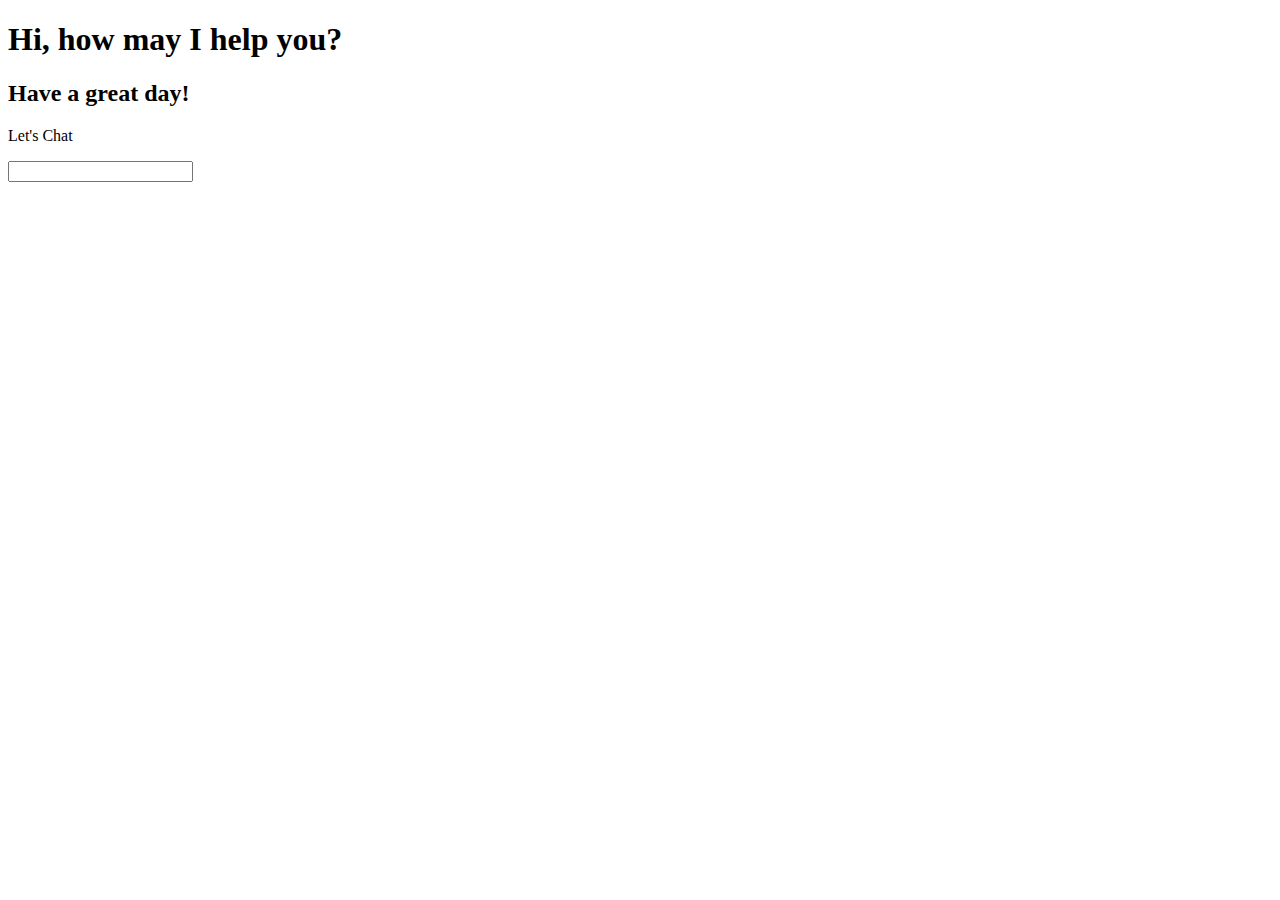
==== chatbot.html @ a316929b "Format and general layout for chat bot created" ====
<!DOCTYPE html>
<html lang="en">
<head>
    <meta charset="UTF-8">
    <meta name="viewport" content="width=device-width, initial-scale=1.0">
    <title>ChatBot</title>
</head>
<body>
    <div class="box">
        <div class="top">
            <h1>Hi, how may I help you? </h1>
        </div>
        <div class="mid">
            <div class="chat">
                <h2>Have a great day!</h2>
                <p id="chatlog">Let's Chat</p>
            </div>
        </div>
        <div class="input">
            <input type="text" onkeydown="if(event.keycode == 13){talk()} placeholder="Type your Question">
        </div>
    </div>
</body>
</html>
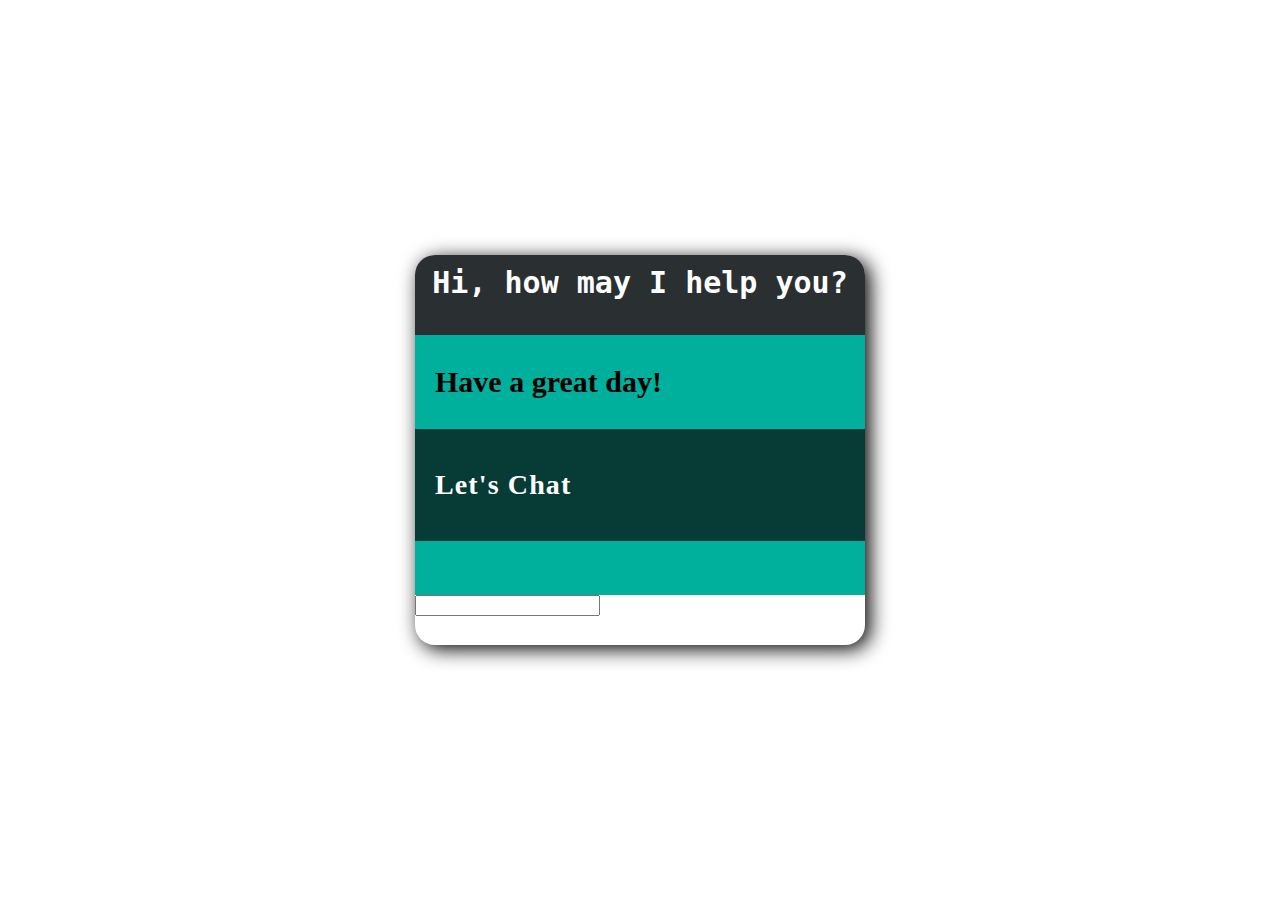
==== commit 18f449b6: "Styling add to chatbot" ====
--- a/chatbot.html
+++ b/chatbot.html
@@ -4,6 +4,7 @@
     <meta charset="UTF-8">
     <meta name="viewport" content="width=device-width, initial-scale=1.0">
     <title>ChatBot</title>
+    <link href="chatbot.css" rel="stylesheet" type="text/css">
 </head>
 <body>
     <div class="box">
--- a/chatbot.css
+++ b/chatbot.css
@@ -0,0 +1,56 @@
+body {
+  margin: 0;
+  padding: 0;
+  width: 100%;
+  height: 100vh;
+  overflow: hidden;
+  position: relative;
+}
+.box {
+  width: 450px;
+  height: 390px;
+  box-shadow: 5px 4px 20px #000;
+  position: absolute;
+  top: 50%;
+  left: 50%;
+  transform: translate(-50%, -50%);
+  border-radius: 20px;
+}
+.top {
+  width: 100%;
+  height: 80px;
+  background: #2a2f32;
+  border-top-left-radius: 20px;
+  border-top-right-radius: 20px;
+}
+.top h1 {
+  margin: 0;
+  font-size: 30px;
+  color: #fff;
+  padding-top: 10px;
+  text-align: center;
+  font-family: monospace;
+}
+.mid {
+  width: 100%;
+  height: 260px;
+  background: #00af9c;
+}
+.mid .chat {
+  width: 100%;
+}
+.mid .chat h2 {
+  margin: 0;
+  font-size: 30px;
+  color: #000;
+  padding: 30px 20px;
+}
+.mid .chat p {
+  margin: 0;
+  font-size: 28px;
+  background: #063b36;
+  padding: 40px 20px;
+  color: #fff;
+  font-weight: 600;
+  letter-spacing: 0.04em;
+}
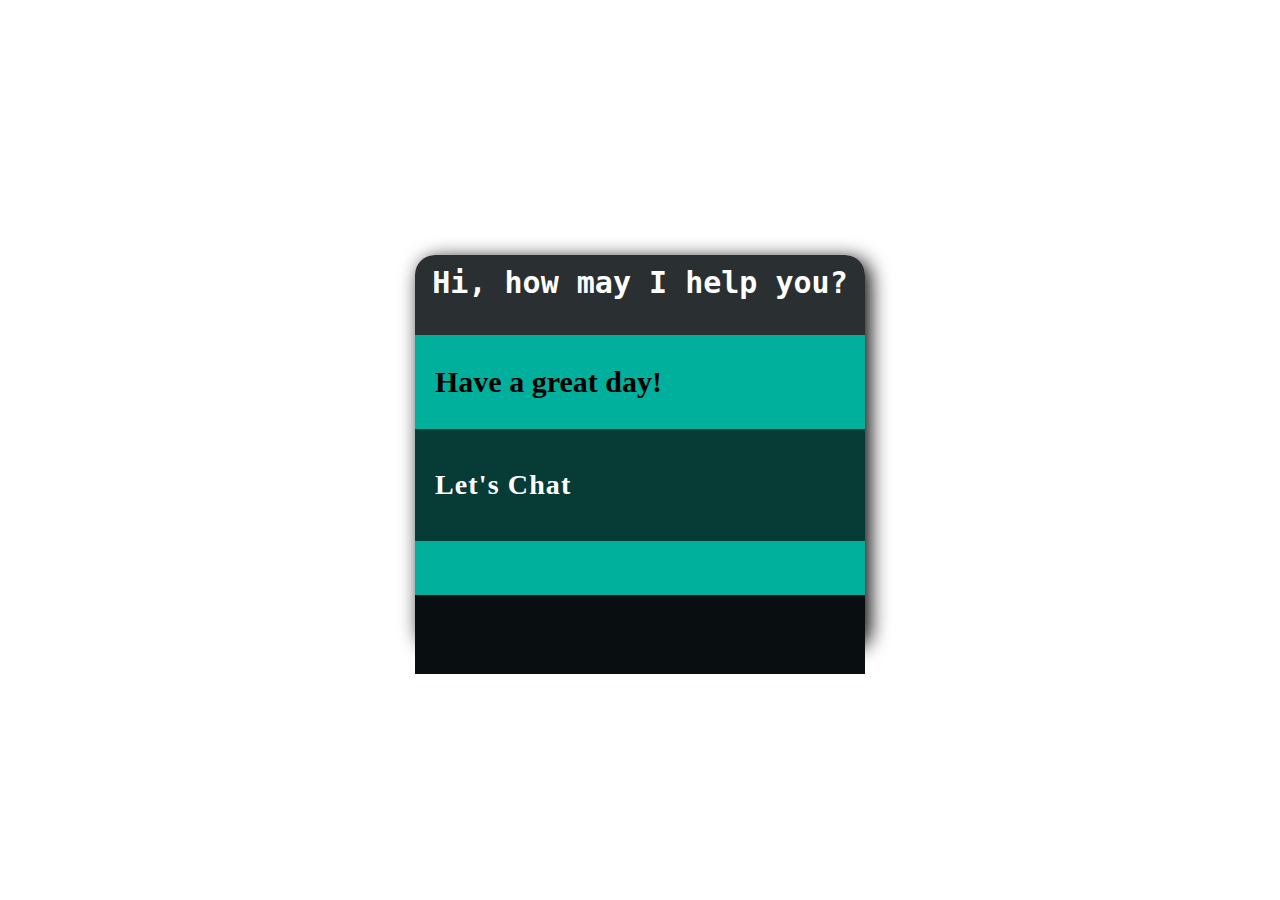
==== commit 0c14b25c: "Working through javascript bugs" ====
--- a/chatbot.html
+++ b/chatbot.html
@@ -18,7 +18,7 @@
             </div>
         </div>
         <div class="input">
-            <input type="text" onkeydown="if(event.keycode == 13){talk()} placeholder="Type your Question">
+            <input id="userBox" type="text" onkeydown="if(event.keyCode == 13){talk()} placeholder="Please type your question here">
         </div>
     </div>
 </body>
--- a/chatbot.css
+++ b/chatbot.css
@@ -54,3 +54,20 @@
   font-weight: 600;
   letter-spacing: 0.04em;
 }
+.input {
+  width: 100%;
+  height: 79px;
+  overflow: hidden;
+}
+.input input {
+  width: 100%;
+  height: 79px;
+  outline: none;
+  border: none;
+  padding-left: 30px;
+  padding-top: 0;
+  font-family: cursive;
+  color: #fff;
+  font-size: 30px;
+  background: #090e11;
+}
